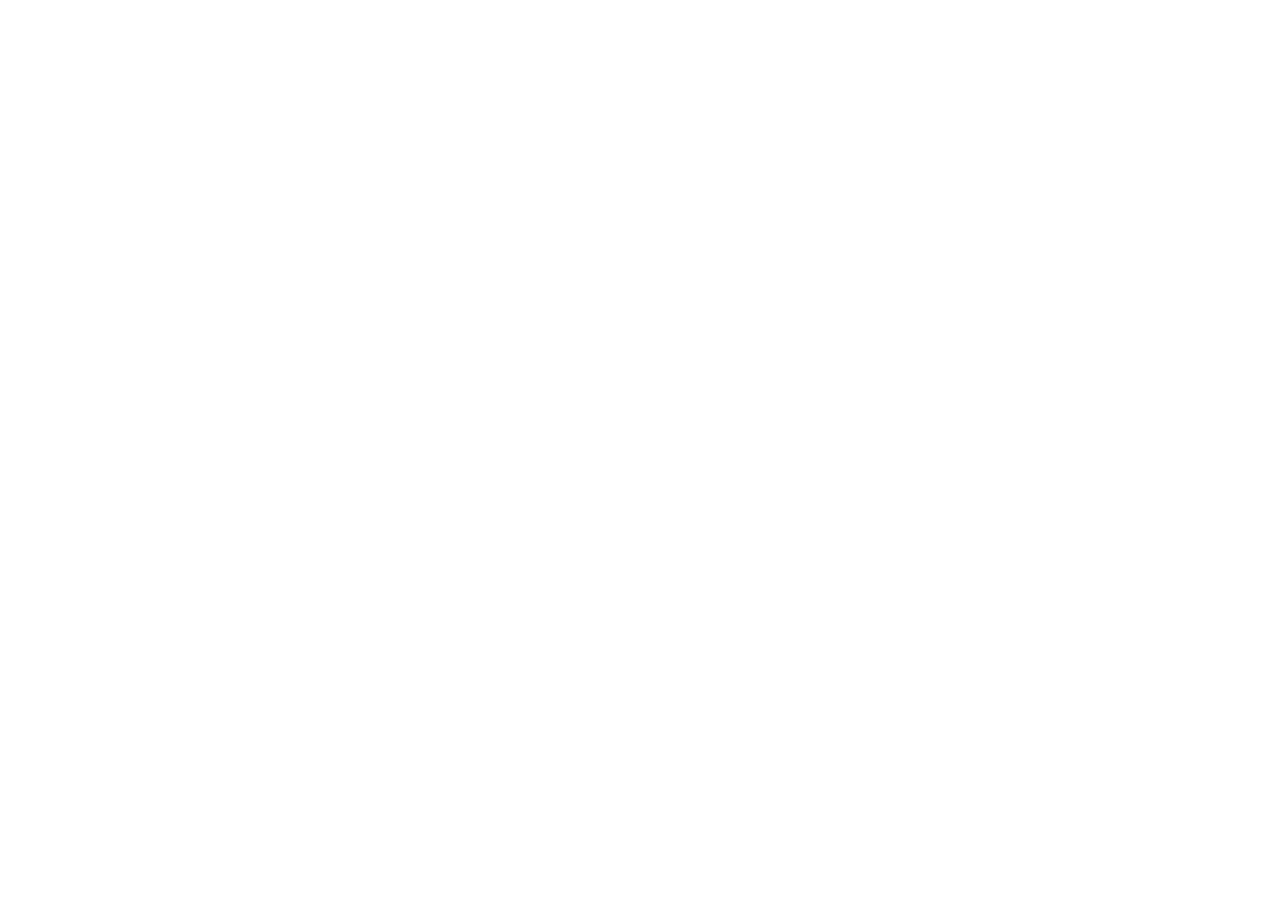
==== cadastro.html @ dcee0082 "primeiro commit" ====
<!DOCTYPE html>
<html lang="pt-br">
<head>
    <meta charset="UTF-8">
    <meta name="viewport" content="width=device-width, initial-scale=1.0">
    <title>Cadastro de Músicas</title>
</head>
<body>
    
</body>
</html>
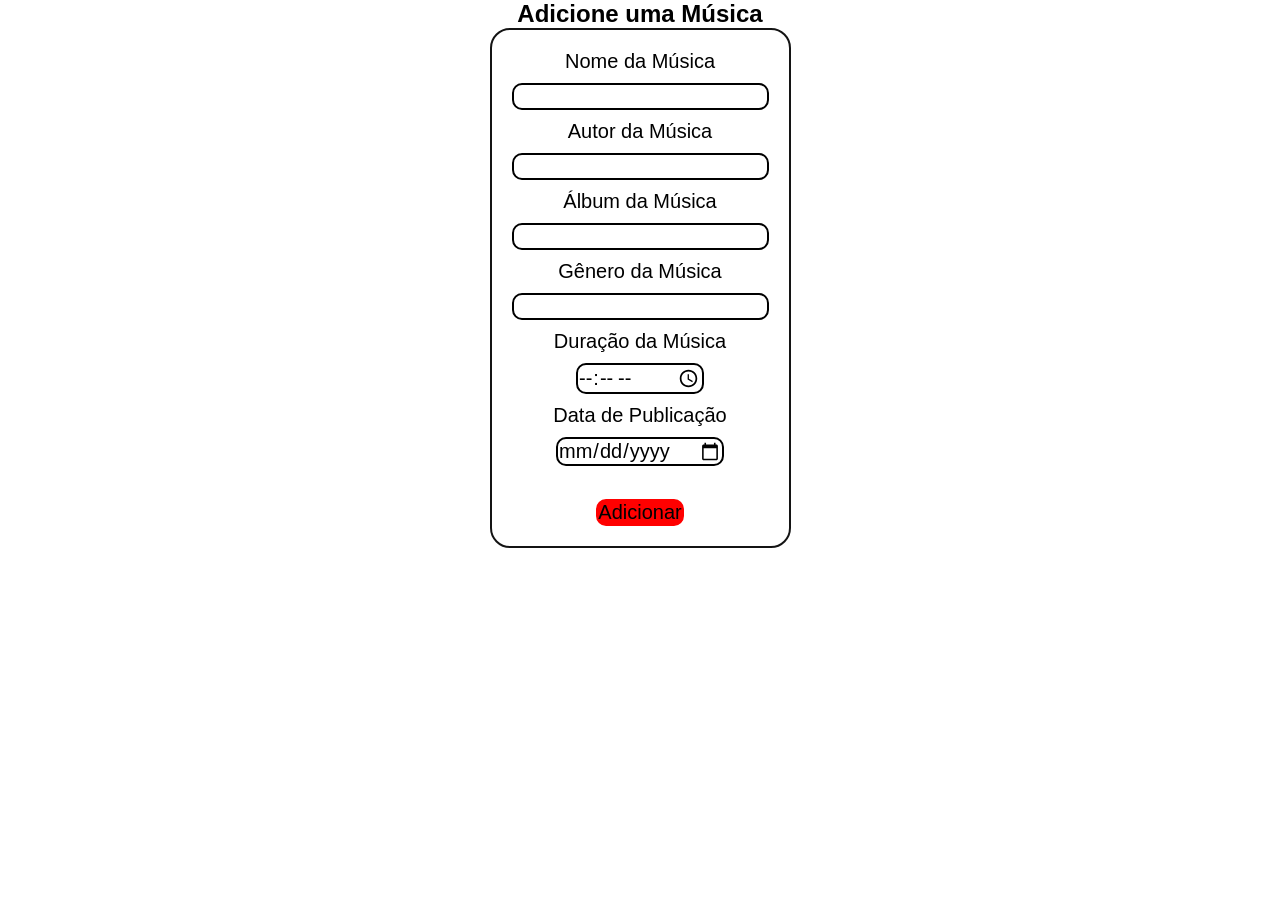
==== commit eee8dca2: "Começo do cadastro" ====
--- a/cadastro.html
+++ b/cadastro.html
@@ -3,9 +3,27 @@
 <head>
     <meta charset="UTF-8">
     <meta name="viewport" content="width=device-width, initial-scale=1.0">
+    <link rel="stylesheet" href="css/style.css">
     <title>Cadastro de Músicas</title>
 </head>
 <body>
-    
+    <main class="pagina-cadastro">
+        <h2>Adicione uma Música</h2>
+        <form action="POST" class="formulario">
+            <p>Nome da Música</p>
+            <input type="text" name="nome_musica">
+            <p>Autor da Música</p>
+            <input type="text" name="autor">
+            <p>Álbum da Música</p>
+            <input type="text" name="album">
+            <p>Gênero da Música</p>
+            <input type="text" name="genero">
+            <p>Duração da Música</p>
+            <input type="time" name="tempo_musica">
+            <p>Data de Publicação</p>
+            <input type="date" name="data_publicacao"><br><br>
+            <button type="submit">Adicionar</button>
+        </form>
+    </main>
 </body>
 </html>
--- a/css/style.css
+++ b/css/style.css
@@ -0,0 +1,100 @@
+* {
+    margin: 0;
+    padding: 0;
+    box-sizing: border-box;
+}
+
+body {
+    font-family: Arial, Helvetica, sans-serif;
+}
+
+header{
+    background-color: rgb(20, 20, 20);
+    color: red;
+    box-shadow: 0.1px 4px 6px red;
+    height: 100px;
+    display: flex;
+    align-items: center;
+    justify-content: center;
+    margin-bottom: 50px;
+}
+
+.titulo {
+    text-align: center;
+}
+
+.botoes-nav {
+    display: flex;
+    align-items: center;
+    justify-content: center;
+    gap: 20px;
+    margin-bottom: 50px;
+}   
+
+.botao-nav {
+    background-color: red;
+    color: black;
+    border: solid 3px red;
+    text-decoration: none;
+    font-size: 20px;
+    border-radius: 10px;
+    box-shadow: 0.5px 3px 3px black;
+    transition: transform ease 0.3s;
+}
+
+.botao-nav:hover {
+    transform: scale(1.1);
+}
+
+main {
+    display: flex;
+    justify-content: center;
+    align-items: center;
+}
+
+table, tr, td, th {
+    border: solid 1px black;
+    border-collapse: collapse;
+    text-align: center;
+}
+
+th {
+    background-color: red;
+}
+
+table {
+    width: 800px;
+    font-size: 25px;
+    box-shadow: 0.5px 4px 8px black;
+}
+
+.pagina-cadastro {
+    display: flex;
+    align-items: center;
+    justify-content: center;
+    flex-direction: column;
+}
+
+.formulario {
+    border: solid 2px rgb(20, 20, 20);
+    border-radius: 20px;
+    text-align: center;
+    font-size: 20px;
+    padding: 20px;
+}
+
+.formulario input{
+    border-radius: 10px;
+    border: solid 2px black;
+    font-family: Arial, Helvetica, sans-serif;
+    font-size: 20px;
+    margin-top: 10px;
+    margin-bottom: 10px;
+}
+
+.formulario button {
+    background-color: red;
+    border: solid 2px red;
+    font-size: 20px;
+    border-radius: 10px;
+}
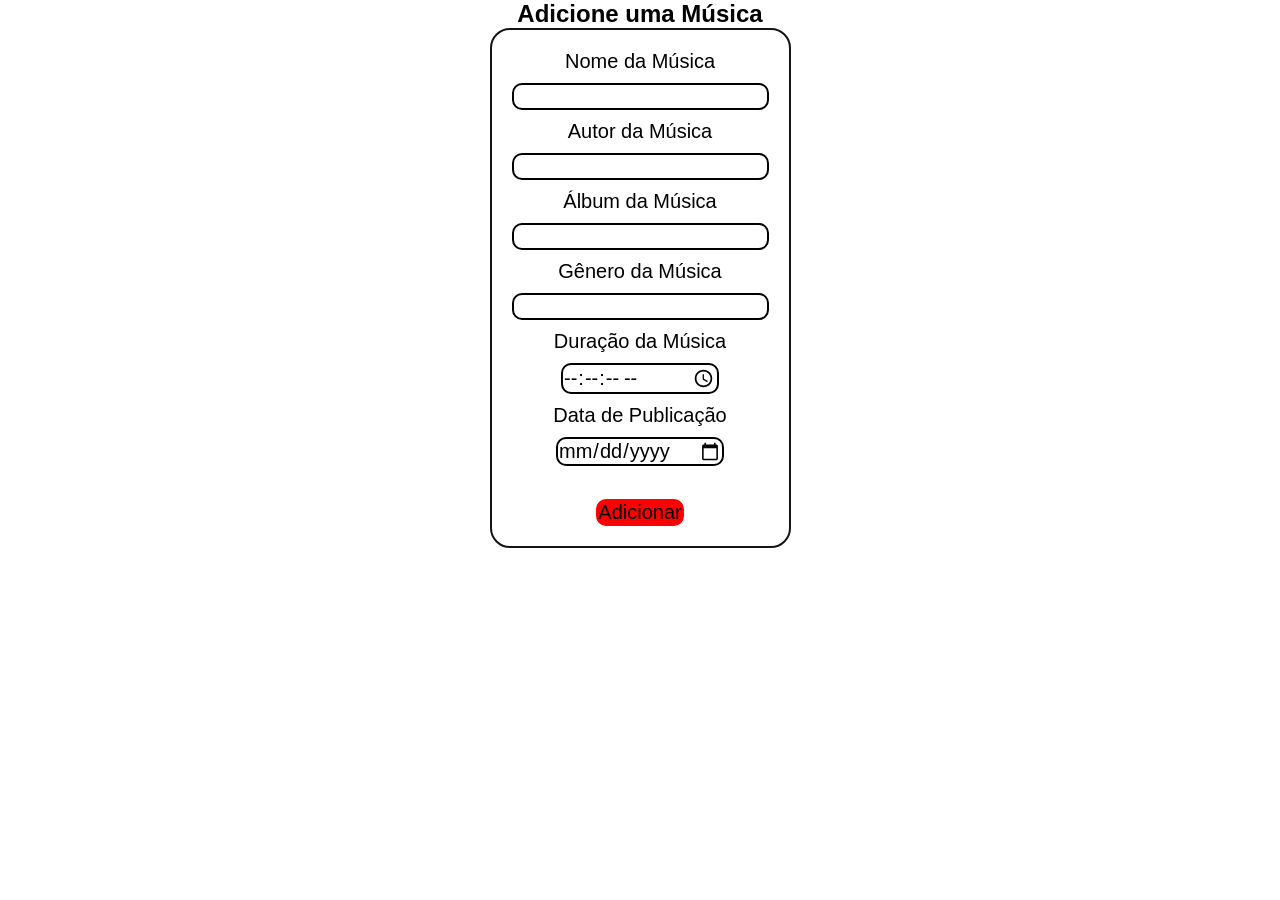
==== commit 6870a5ad: "mais mudanças" ====
--- a/cadastro.html
+++ b/cadastro.html
@@ -19,7 +19,7 @@
             <p>Gênero da Música</p>
             <input type="text" name="genero">
             <p>Duração da Música</p>
-            <input type="time" name="tempo_musica">
+            <input type="time" step="1" name="tempo_musica">
             <p>Data de Publicação</p>
             <input type="date" name="data_publicacao"><br><br>
             <button type="submit">Adicionar</button>
--- a/css/style.css
+++ b/css/style.css
@@ -73,6 +73,7 @@
     align-items: center;
     justify-content: center;
     flex-direction: column;
+    
 }
 
 .formulario {
@@ -81,6 +82,7 @@
     text-align: center;
     font-size: 20px;
     padding: 20px;
+    
 }
 
 .formulario input{
